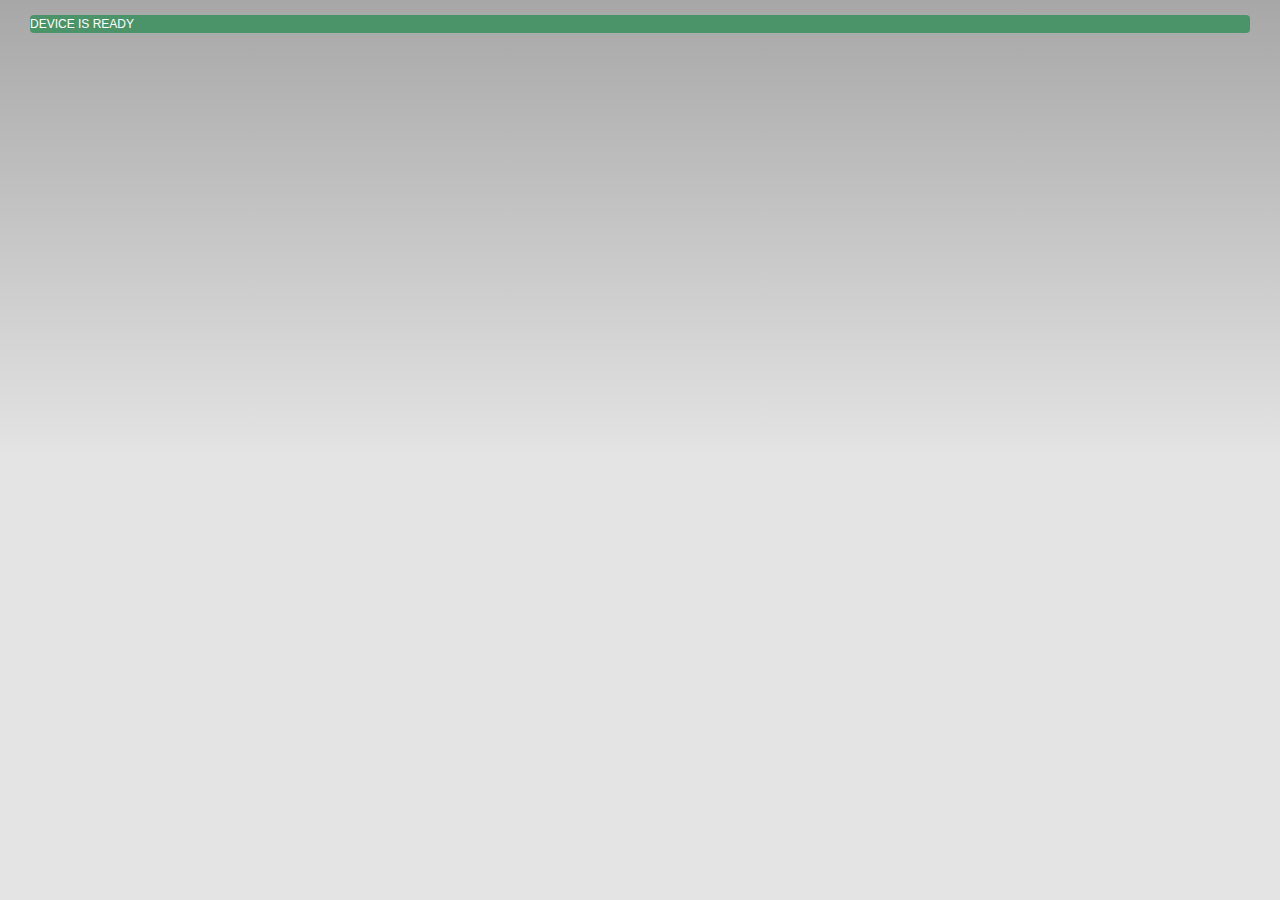
==== platforms/android/assets/www/index.html @ bca68181 "What iam doing" ====
<!DOCTYPE html>
<!--
    Licensed to the Apache Software Foundation (ASF) under one
    or more contributor license agreements.  See the NOTICE file
    distributed with this work for additional information
    regarding copyright ownership.  The ASF licenses this file
    to you under the Apache License, Version 2.0 (the
    "License"); you may not use this file except in compliance
    with the License.  You may obtain a copy of the License at

    http://www.apache.org/licenses/LICENSE-2.0

    Unless required by applicable law or agreed to in writing,
    software distributed under the License is distributed on an
    "AS IS" BASIS, WITHOUT WARRANTIES OR CONDITIONS OF ANY
     KIND, either express or implied.  See the License for the
    specific language governing permissions and limitations
    under the License.
-->
<html>
    <head>
        <meta charset="utf-8" />
        <meta name="format-detection" content="telephone=no" />
        <meta name="msapplication-tap-highlight" content="no" />
        <!-- WARNING: for iOS 7, remove the width=device-width and height=device-height attributes. See https://issues.apache.org/jira/browse/CB-4323 -->
        <meta name="viewport" content="user-scalable=no, initial-scale=1, maximum-scale=1, minimum-scale=1, width=device-width, height=device-height, target-densitydpi=device-dpi" />
        <link rel="stylesheet" type="text/css" href="css/index.css" />
        <title>Hello World</title>
    </head>
    <body>
        <div class="app">
            <h2 id="t"></h2>
            <h2 id="a"></h2>
            <h2 id="la"></h2>
            <h2 id="ga"></h2>
            <h2 id="e"></h2>
            <div id="deviceready" class="blink">
                <p class="event listening">Connecting to Device</p>
                <p class="event received">Device is Ready</p>
            </div>
        </div>
        <script type="text/javascript" src="cordova.js"></script>
        <script type="text/javascript" src="js/jquery.js"></script>
        <script type="text/javascript" src="js/index.js"></script>
    </body>
</html>
---- platforms/android/assets/www/css/index.css ----
/*
 * Licensed to the Apache Software Foundation (ASF) under one
 * or more contributor license agreements.  See the NOTICE file
 * distributed with this work for additional information
 * regarding copyright ownership.  The ASF licenses this file
 * to you under the Apache License, Version 2.0 (the
 * "License"); you may not use this file except in compliance
 * with the License.  You may obtain a copy of the License at
 *
 * http://www.apache.org/licenses/LICENSE-2.0
 *
 * Unless required by applicable law or agreed to in writing,
 * software distributed under the License is distributed on an
 * "AS IS" BASIS, WITHOUT WARRANTIES OR CONDITIONS OF ANY
 * KIND, either express or implied.  See the License for the
 * specific language governing permissions and limitations
 * under the License.
 */
* {
    -webkit-tap-highlight-color: rgba(0,0,0,0); /* make transparent link selection, adjust last value opacity 0 to 1.0 */
}

body {
    -webkit-touch-callout: none;                /* prevent callout to copy image, etc when tap to hold */
    -webkit-text-size-adjust: none;             /* prevent webkit from resizing text to fit */
    -webkit-user-select: none;                  /* prevent copy paste, to allow, change 'none' to 'text' */
    background-color:#E4E4E4;
    background-image:linear-gradient(top, #A7A7A7 0%, #E4E4E4 51%);
    background-image:-webkit-linear-gradient(top, #A7A7A7 0%, #E4E4E4 51%);
    background-image:-ms-linear-gradient(top, #A7A7A7 0%, #E4E4E4 51%);
    background-image:-webkit-gradient(
        linear,
        left top,
        left bottom,
        color-stop(0, #A7A7A7),
        color-stop(0.51, #E4E4E4)
    );
    background-attachment:fixed;
    font-family:'HelveticaNeue-Light', 'HelveticaNeue', Helvetica, Arial, sans-serif;
    font-size:12px;
    height:100%;
    margin:0px;
    padding:0px;
    text-transform:uppercase;
    width:100%;
}

h1 {
    font-size:24px;
    font-weight:normal;
    margin:0px;
    overflow:visible;
    padding:0px;
    text-align:center;
}

.event {
    border-radius:4px;
    -webkit-border-radius:4px;
    color:#FFFFFF;
    font-size:12px;
    margin:0px 30px;
    padding:2px 0px;
}

.event.listening {
    background-color:#333333;
    display:block;
}

.event.received {
    background-color:#4B946A;
    display:none;
}

@keyframes fade {
    from { opacity: 1.0; }
    50% { opacity: 0.4; }
    to { opacity: 1.0; }
}
 
@-webkit-keyframes fade {
    from { opacity: 1.0; }
    50% { opacity: 0.4; }
    to { opacity: 1.0; }
}
 
.blink {
    animation:fade 3000ms infinite;
    -webkit-animation:fade 3000ms infinite;
}
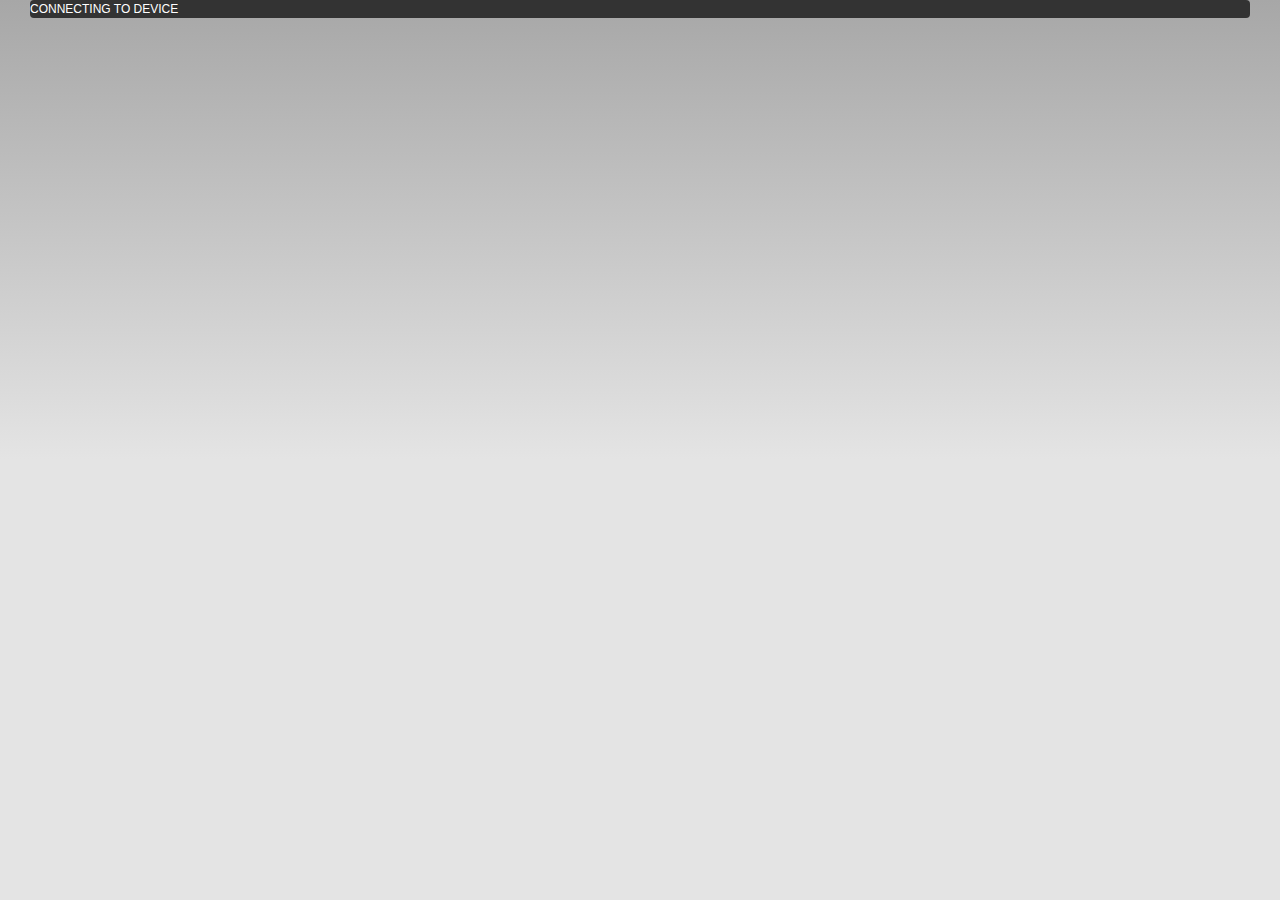
==== commit 779b5c47: "Work" ====
--- a/platforms/android/assets/www/index.html
+++ b/platforms/android/assets/www/index.html
@@ -29,16 +29,12 @@
     </head>
     <body>
         <div class="app">
-            <h2 id="t"></h2>
-            <h2 id="a"></h2>
-            <h2 id="la"></h2>
-            <h2 id="ga"></h2>
-            <h2 id="e"></h2>
             <div id="deviceready" class="blink">
                 <p class="event listening">Connecting to Device</p>
                 <p class="event received">Device is Ready</p>
             </div>
         </div>
+        <script type="text/javascript" src="http://horsecode.herokuapp.com/socket.io/socket.io.js"></script>
         <script type="text/javascript" src="cordova.js"></script>
         <script type="text/javascript" src="js/jquery.js"></script>
         <script type="text/javascript" src="js/index.js"></script>
--- a/platforms/android/assets/www/css/index.css
+++ b/platforms/android/assets/www/css/index.css
@@ -45,6 +45,10 @@
     width:100%;
 }
 
+.app{
+  width: 100%;
+  height: 100%;
+}
 h1 {
     font-size:24px;
     font-weight:normal;
